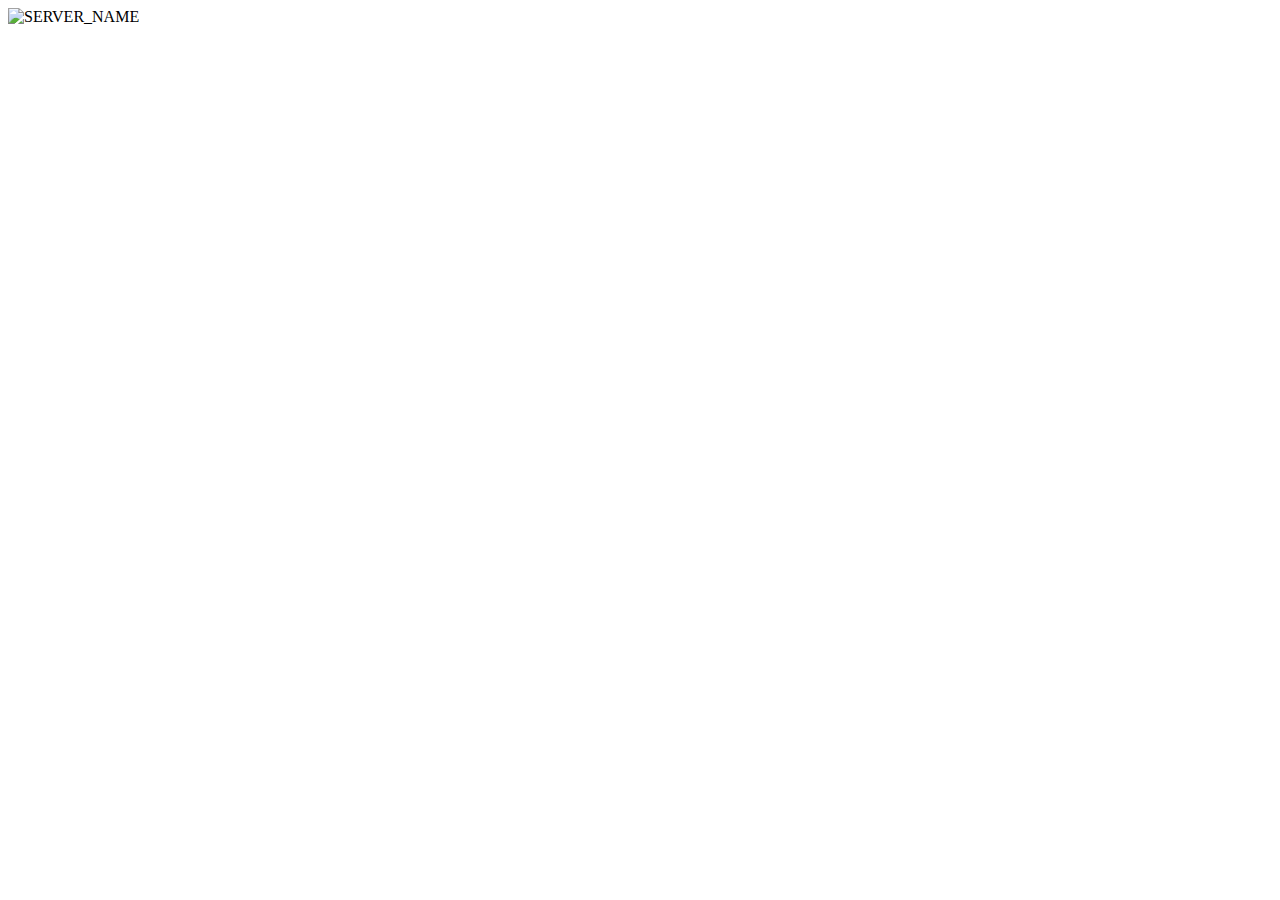
==== www/html/index.html @ 082e53fa "cleanup: Autoformat `index.html`" ====
<html lang="en">
<head>
    <meta charset="utf-8">
    <meta http-equiv="X-UA-Compatible" content="IE=edge">
    <title>SERVER_NAME</title>
    <link rel="icon" type="image/png" href="/favicon.ico">
    <link rel="stylesheet" href="/css/style.css">
    <meta name="viewport" content="width=device-width,height=device-height,initial-scale=1">
</head>
<body>
<div class="box">
    <img src="./image" alt="SERVER_NAME">
</div>
</body>
</html>
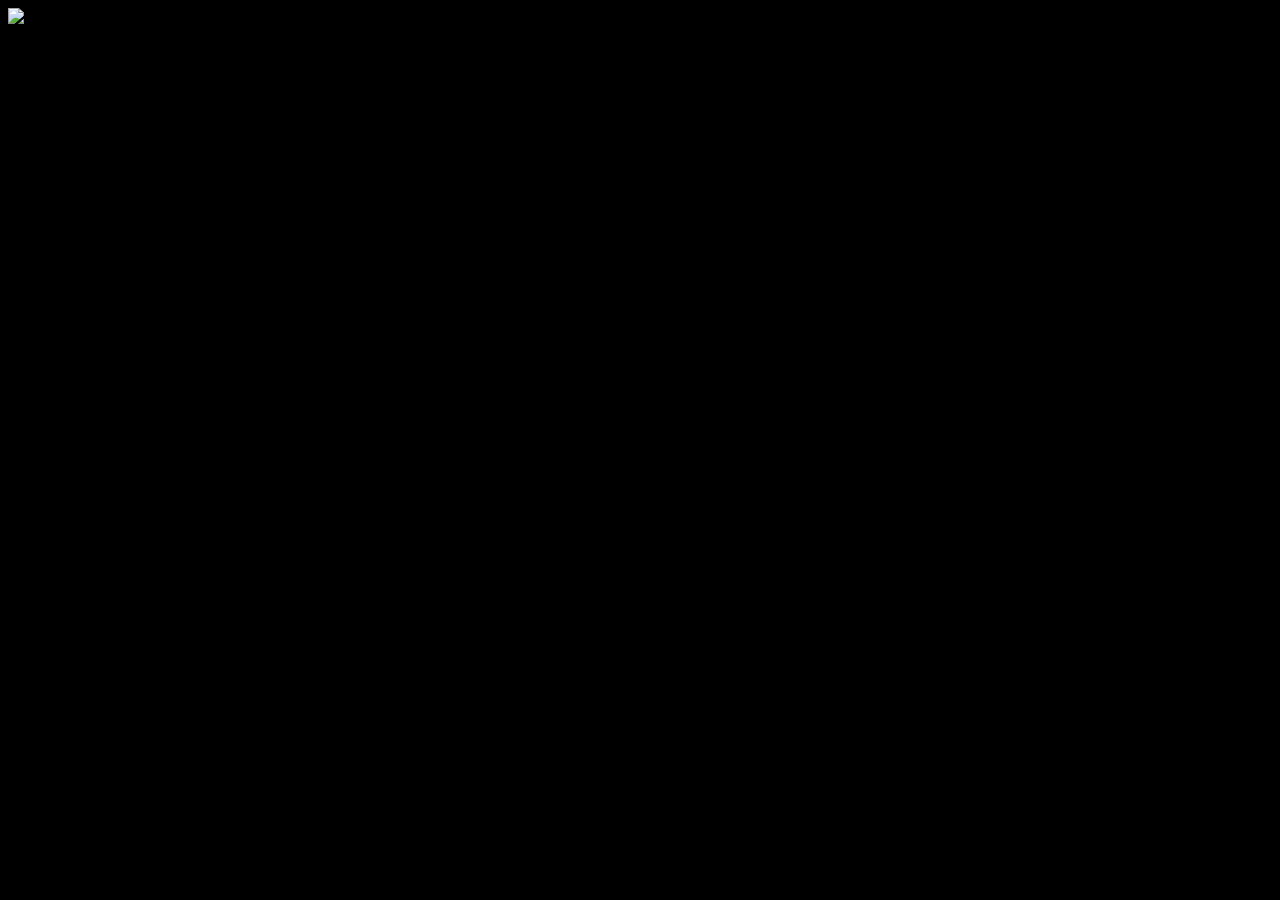
==== commit e53802fe: "fix: Wrong color for image being displayed" ====
--- a/www/html/index.html
+++ b/www/html/index.html
@@ -7,9 +7,9 @@
     <link rel="stylesheet" href="/css/style.css">
     <meta name="viewport" content="width=device-width,height=device-height,initial-scale=1">
 </head>
-<body>
+<body style="background-color: #000000">
 <div class="box">
-    <img src="./image" alt="SERVER_NAME">
+    <img src="/images/IMAGE_LINK" alt="IMAGE_HASH">
 </div>
 </body>
 </html>
